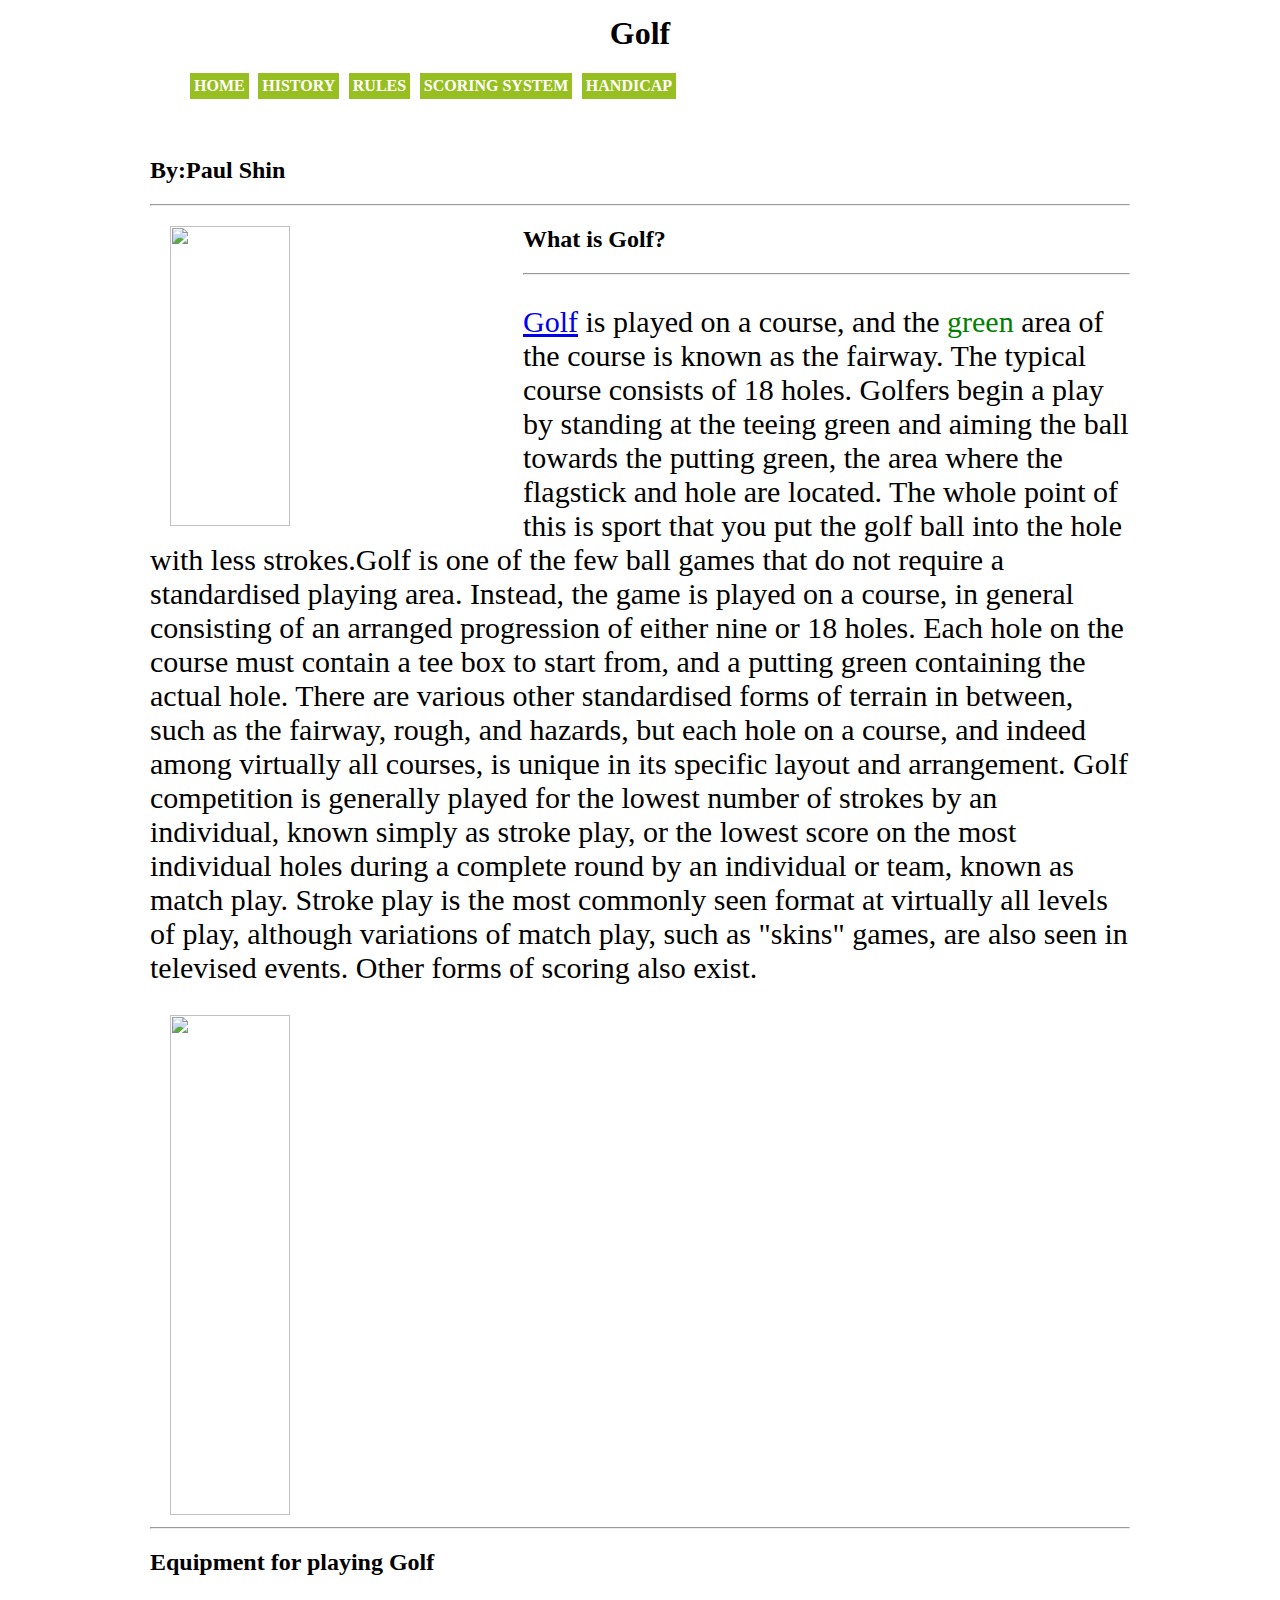
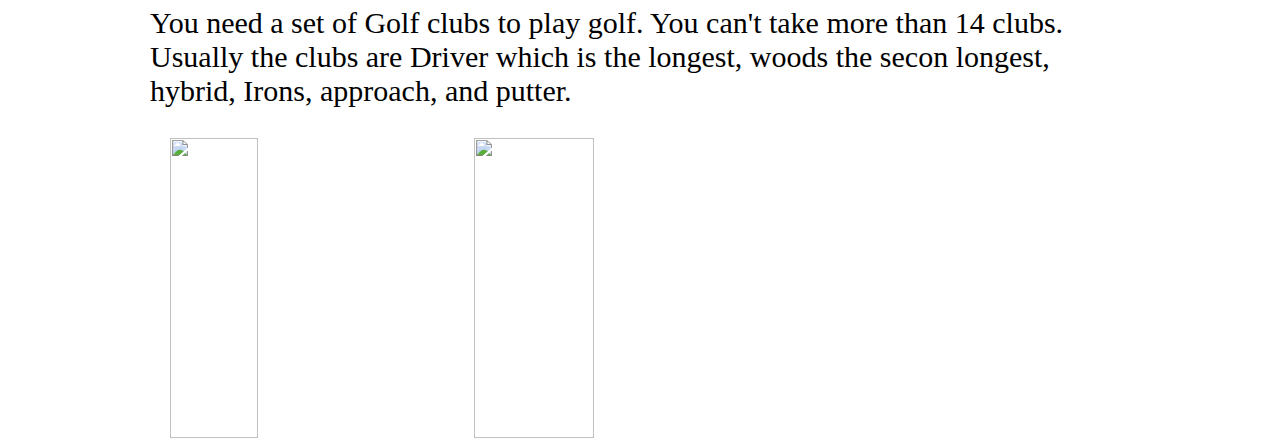
==== index.html @ 8f07d7e4 "update" ====
<!DOCTYPE html>

<html>
  <head>
    <title>Project</title>
      <link rel="stylesheet" href="./CSS/project.css" type="text/css">
      <link rel="icon" href="http://individual.icons-land.com/IconsPreview/POI/PNG/Circled/16x16/GolfClub_Circle_Green.png" type="image/gif" sizes="16x16">
      <meta name="viewport" content="width=device-width, initial-scale=1">
  </head>
  
  <body>
    <header>
      <h1>Golf</h1>
      <nav>
        <ul>
          <li><a class="navtop" href="index.html">Home</a></li>
          <li><a class="navtop" href="history_of_golf.html">History</a></li>
          <li><a class="navtop" href="rules_best_golfers.html">Rules</a></li>
          <li><a class="navtop" href="scoring_system.html">Scoring System</a></li>
          <li><a class="navtop" href="handicap.html">Handicap</a></li>
        </ul>
      </nav>
      <h2>By:Paul Shin</h2>
    </header>
    <hr>
    <section>
      <img src="http://0314c3a.netsolhost.com/wordpress1/wp-content/uploads/2012/05/GolfSport.jpg">
    
      <h2>What is Golf?</h2>
      <hr>
      <article>
        <p><a href ="https://en.wikipedia.org/wiki/Golf" target="_blank">Golf</a> is played on a course, and the  <span style="color:green">green</span> area of the course is known as the fairway. The typical course consists of 18 holes. Golfers begin a play by standing at the teeing green and aiming the ball towards the putting green, the area where the flagstick and hole are located. The whole point of this is sport that you put the golf ball into the hole with less strokes.Golf is one of the few ball games that do not require a standardised playing area. Instead, the game is played on a course, in general consisting of an arranged progression of either nine or 18 holes. Each hole on the course must contain a tee box to start from, and a putting green containing the actual hole. There are various other standardised forms of terrain in between, such as the fairway, rough, and hazards, but each hole on a course, and indeed among virtually all courses, is unique in its specific layout and arrangement. Golf competition is generally played for the lowest number of strokes by an individual, known simply as stroke play, or the lowest score on the most individual holes during a complete round by an individual or team, known as match play. Stroke play is the most commonly seen format at virtually all levels of play, although variations of match play, such as "skins" games, are also seen in televised events. Other forms of scoring also exist.
        </p>
      </article>
      <article>
        <iframe id="video" src="https://player.vimeo.com/video/132829679" frameborder="0" webkitallowfullscreen mozallowfullscreen allowfullscreen></iframe>
        <img id="family" src="IMG_family.JPG">
        <hr>
        <h2>Equipment for playing Golf</h2>
        <p>You need a set of Golf clubs to play golf. You can't take more than 14 clubs. Usually the clubs are Driver which is the longest, woods the secon longest, hybrid, Irons, approach, and putter.</p>
        <img id="clubs" src="http://thesandtrap.com/b/imgs/clubs/titleist_695mb_z_muscle.jpg">
        <img src=" http://www.onlygolfthailand.com/images/brands/tourstage/ironsviqforged_big.jpg">
      </article>
    </section>
  </body>
</html>
---- CSS/project.css ----
h1 {
  text-align : center;
  padding :5px;
  margin: 10px;
}

img {
  width : 35%;
  float: left;
  margin-right: 30px;
  height:300px;
  position: relative;
  left: 20px;
} 
#clubs{
  width : 30%;
  margin-right: 10px;
}
.title{
  font-family:"Impact";
}
#scoring {
  width:50%;
}
th, td {
  border : 2px solid black;
}

table {
  border-collapse: collapse;
}
body {
  width: 980px;
  margin: 0px auto;
}
#Tiger{
  width:170px;
}
#Phill {
  width:170px;
}
tr:hover {
  background-color: #66FFE0;
}
nav a {
  color:red;
}
.active {
  color: red;
}
video{
  width:350px;
  height:500px;
}
#family {
  float:left;
  height:500px;
}
#video {
  height:500px;
  width:400px;
}
p {
  font-size: 30px;
  font-family:"Comic Sans MS";
}
.lightbg {
  
}

@media screen and (max-width: 300px) {
    body {
        background-color: lightblue;
     }
    img {
        width:200px;
        height:auto;
    }
}


.navtop {
    margin-right:.6em;
    margin-bottom:.5em;
}
nav {
  margin-bottom:50px;
}
ul{
    overflow:hidden;
    list-style-type: none; 
}
li {
    float: left;
}
.navtop:link,.navtop:visited{
  display:block;
  width:80;
  font-weight:bold;
  color:#FFFFFF;
  background-color:#98bf21;
  text-align:center;
  padding:4px;
  text-decoration:none;
  text-transform:uppercase;
}
.navtop:hover,.navtop:active{
  background-color:#7A991A;
}
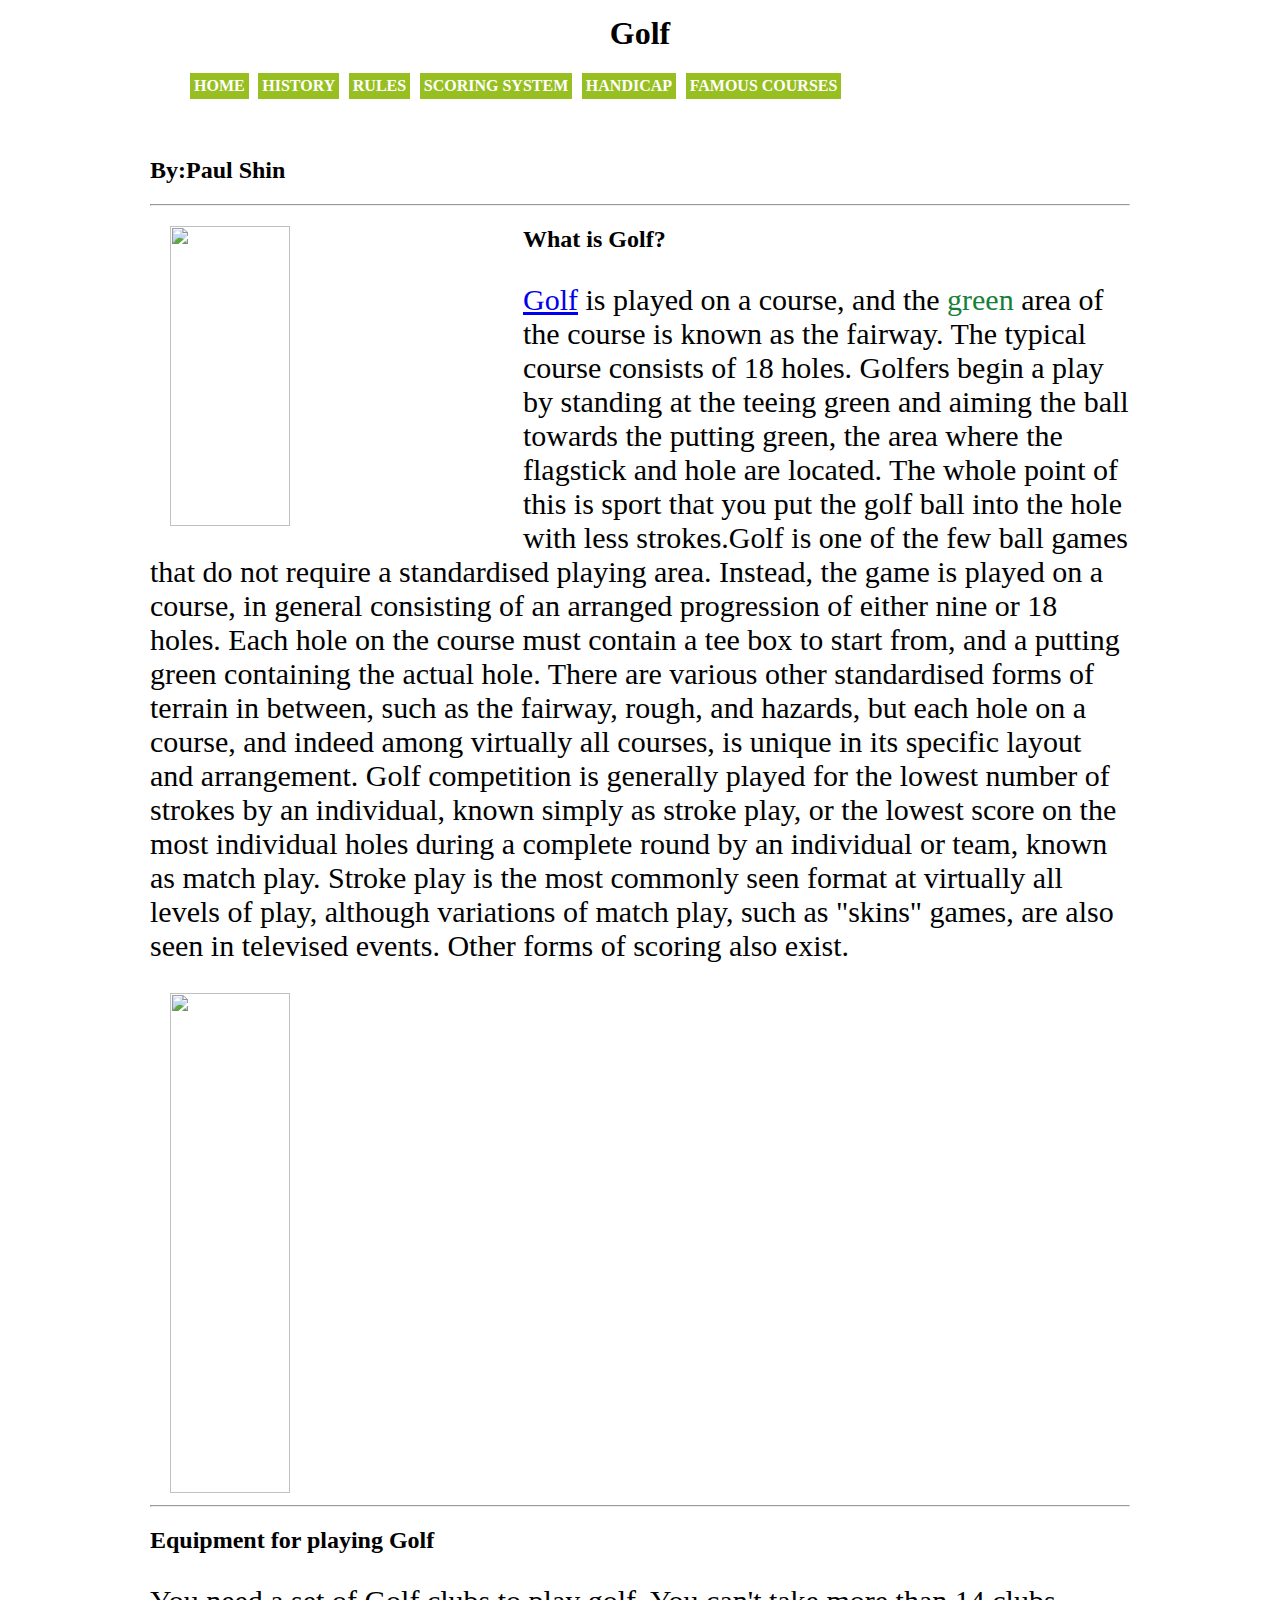
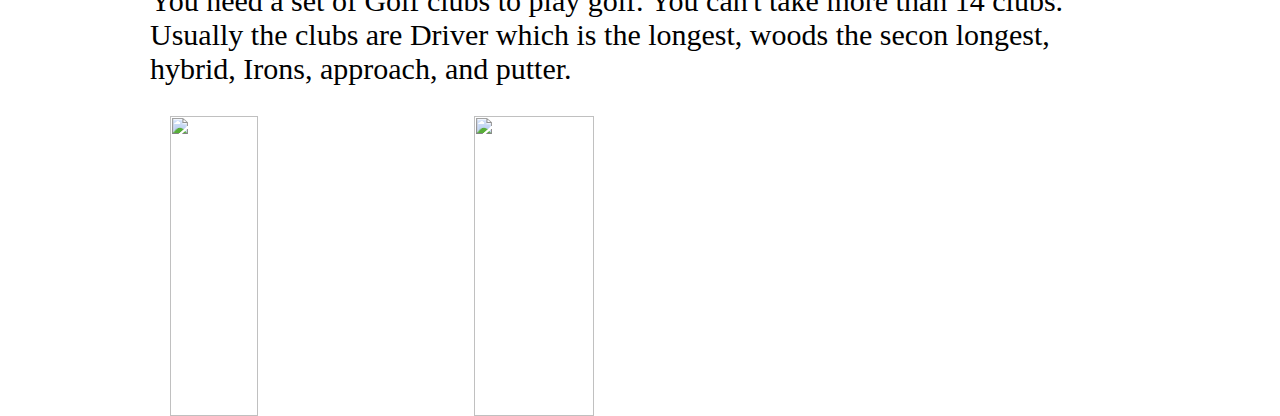
==== commit 20bdb4ab: "Update 7/15" ====
--- a/index.html
+++ b/index.html
@@ -3,9 +3,9 @@
 <html>
   <head>
     <title>Project</title>
-      <link rel="stylesheet" href="./CSS/project.css" type="text/css">
+      <link rel="stylesheet" href="./css/project.css" type="text/css">
       <link rel="icon" href="http://individual.icons-land.com/IconsPreview/POI/PNG/Circled/16x16/GolfClub_Circle_Green.png" type="image/gif" sizes="16x16">
-      <meta name="viewport" content="width=device-width, initial-scale=1">
+    <meta name="viewport" content="width=device-width, initial-scale=1">
   </head>
   
   <body>
@@ -18,6 +18,7 @@
           <li><a class="navtop" href="rules_best_golfers.html">Rules</a></li>
           <li><a class="navtop" href="scoring_system.html">Scoring System</a></li>
           <li><a class="navtop" href="handicap.html">Handicap</a></li>
+          <li><a class="navtop" href="famous_courses.html">FAMOUS COURSES</a></li>
         </ul>
       </nav>
       <h2>By:Paul Shin</h2>
@@ -27,9 +28,8 @@
       <img src="http://0314c3a.netsolhost.com/wordpress1/wp-content/uploads/2012/05/GolfSport.jpg">
     
       <h2>What is Golf?</h2>
-      <hr>
       <article>
-        <p><a href ="https://en.wikipedia.org/wiki/Golf" target="_blank">Golf</a> is played on a course, and the  <span style="color:green">green</span> area of the course is known as the fairway. The typical course consists of 18 holes. Golfers begin a play by standing at the teeing green and aiming the ball towards the putting green, the area where the flagstick and hole are located. The whole point of this is sport that you put the golf ball into the hole with less strokes.Golf is one of the few ball games that do not require a standardised playing area. Instead, the game is played on a course, in general consisting of an arranged progression of either nine or 18 holes. Each hole on the course must contain a tee box to start from, and a putting green containing the actual hole. There are various other standardised forms of terrain in between, such as the fairway, rough, and hazards, but each hole on a course, and indeed among virtually all courses, is unique in its specific layout and arrangement. Golf competition is generally played for the lowest number of strokes by an individual, known simply as stroke play, or the lowest score on the most individual holes during a complete round by an individual or team, known as match play. Stroke play is the most commonly seen format at virtually all levels of play, although variations of match play, such as "skins" games, are also seen in televised events. Other forms of scoring also exist.
+        <p><a href ="https://en.wikipedia.org/wiki/Golf" target="_blank">Golf</a> is played on a course, and the  <span class="green">green</span> area of the course is known as the fairway. The typical course consists of 18 holes. Golfers begin a play by standing at the teeing green and aiming the ball towards the putting green, the area where the flagstick and hole are located. The whole point of this is sport that you put the golf ball into the hole with less strokes.Golf is one of the few ball games that do not require a standardised playing area. Instead, the game is played on a course, in general consisting of an arranged progression of either nine or 18 holes. Each hole on the course must contain a tee box to start from, and a putting green containing the actual hole. There are various other standardised forms of terrain in between, such as the fairway, rough, and hazards, but each hole on a course, and indeed among virtually all courses, is unique in its specific layout and arrangement. Golf competition is generally played for the lowest number of strokes by an individual, known simply as stroke play, or the lowest score on the most individual holes during a complete round by an individual or team, known as match play. Stroke play is the most commonly seen format at virtually all levels of play, although variations of match play, such as "skins" games, are also seen in televised events. Other forms of scoring also exist.
         </p>
       </article>
       <article>
--- a/css/project.css
+++ b/css/project.css
@@ -0,0 +1,112 @@
+h1 {
+  text-align : center;
+  padding :5px;
+  margin: 10px;
+}
+
+img {
+  width : 35%;
+  float: left;
+  margin-right: 30px;
+  height:300px;
+  position: relative;
+  left: 20px;
+} 
+#clubs{
+  width : 30%;
+  margin-right: 10px;
+}
+.title{
+  font-family:"Impact";
+}
+#scoring {
+  width:50%;
+}
+th, td {
+  border : 2px solid black;
+}
+
+table {
+  border-collapse: collapse;
+}
+body {
+  width: 980px;
+  margin: 0px auto;
+}
+#Tiger{
+  width:170px;
+}
+#Phill {
+  width:170px;
+}
+tr:hover {
+  background-color: #66FFE0;
+}
+nav a {
+  color:red;
+}
+.active {
+  color: red;
+}
+video{
+  width:350px;
+  height:500px;
+}
+#family {
+  float:left;
+  height:500px;
+}
+#video {
+  height:500px;
+  width:400px;
+}
+p {
+  font-size: 30px;
+  font-family:"Comic Sans MS";
+}
+.lightbg {
+  
+}
+
+@media screen and (max-width: 300px) {
+    body {
+        background-color: lightblue;
+     }
+    img {
+        width:200px;
+        height:auto;
+    }
+}
+.green{
+  color: #167F39;
+}
+
+.navtop {
+    margin-right:.6em;
+    margin-bottom:.5em;
+}
+nav {
+  margin-bottom:50px;
+}
+ul{
+    overflow:hidden;
+    list-style-type: none; 
+}
+li {
+    float: left;
+}
+.navtop:link,.navtop:visited{
+  display:block;
+  width:80;
+  font-weight:bold;
+  color:#FFFFFF;
+  background-color:#98bf21;
+  text-align:center;
+  padding:4px;
+  text-decoration:none;
+  text-transform:uppercase;
+}
+.navtop:hover,.navtop:active{
+  background-color:#7A991A;
+}
+
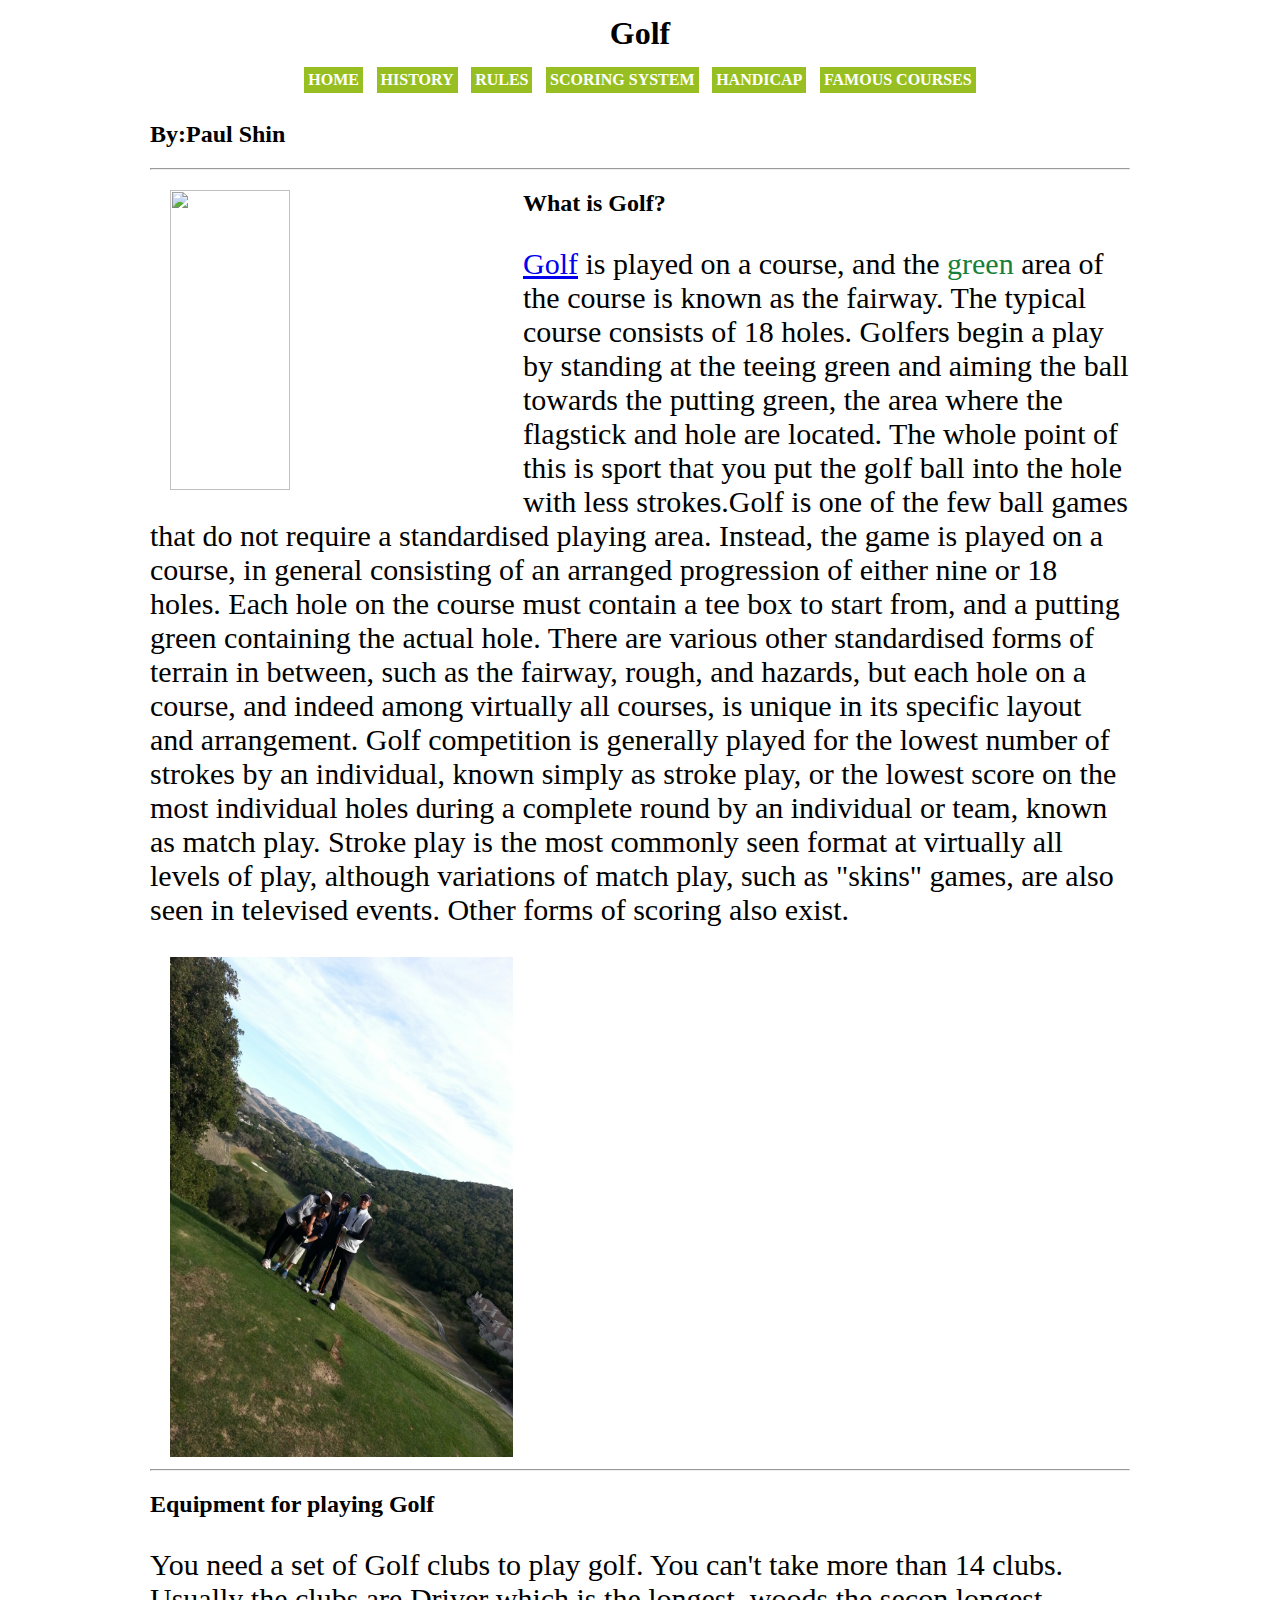
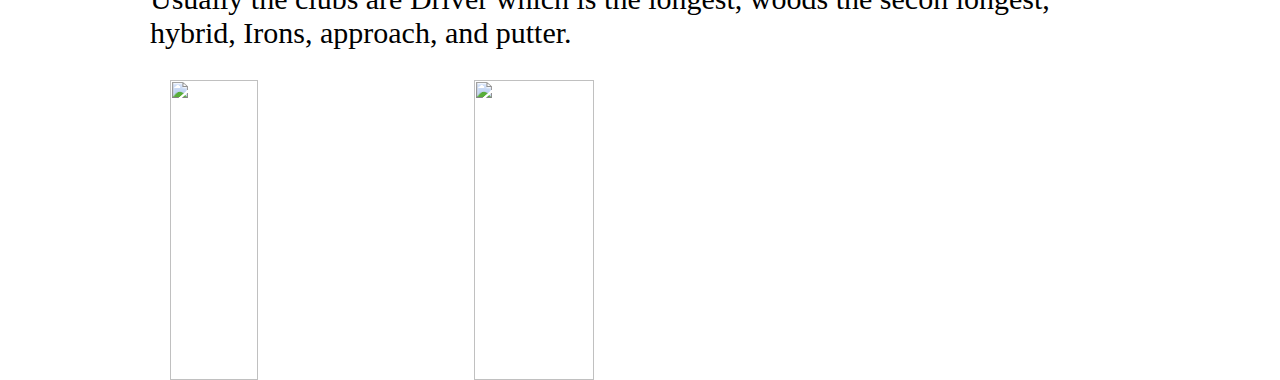
==== commit 2e0295dd: "update" ====
--- a/index.html
+++ b/index.html
@@ -1,5 +1,4 @@
 <!DOCTYPE html>
-
 <html>
   <head>
     <title>Project</title>
@@ -8,7 +7,7 @@
     <meta name="viewport" content="width=device-width, initial-scale=1">
   </head>
   
-  <body>
+  <body id="history">
     <header>
       <h1>Golf</h1>
       <nav>
@@ -34,7 +33,7 @@
       </article>
       <article>
         <iframe id="video" src="https://player.vimeo.com/video/132829679" frameborder="0" webkitallowfullscreen mozallowfullscreen allowfullscreen></iframe>
-        <img id="family" src="IMG_family.JPG">
+        <img id="family" src="pictures/IMG_family.JPG">
         <hr>
         <h2>Equipment for playing Golf</h2>
         <p>You need a set of Golf clubs to play golf. You can't take more than 14 clubs. Usually the clubs are Driver which is the longest, woods the secon longest, hybrid, Irons, approach, and putter.</p>
--- a/css/project.css
+++ b/css/project.css
@@ -65,7 +65,7 @@
   font-family:"Comic Sans MS";
 }
 .lightbg {
-  
+    background-image:url(http://www.hdwallpaperscool.com/wp-content/uploads/2015/01/golf-course-wide-hd-wallpaper-download-golf-course-images-free.jpg);
 }
 
 @media screen and (max-width: 300px) {
@@ -82,18 +82,22 @@
 }
 
 .navtop {
-    margin-right:.6em;
+    margin-right:.3em;
+    margin-left:.3em;
     margin-bottom:.5em;
 }
 nav {
-  margin-bottom:50px;
+   margin:0 auto;
+   width:90%;
+   text-align: center;
 }
-ul{
+nav ul{
     overflow:hidden;
     list-style-type: none; 
+    margin: 0 auto;
 }
-li {
-    float: left;
+nav ul li {
+  display: inline-block;
 }
 .navtop:link,.navtop:visited{
   display:block;
@@ -109,4 +113,40 @@
 .navtop:hover,.navtop:active{
   background-color:#7A991A;
 }
+.courses {
+  font-size:1.2em;
+  font-family:"Times New Roman", Georgia, Serif;
+}
+.pi {
+  width:100px;
+  height:100px;
+}
+nav ul {
+  padding:0;
+}
+#scoring{
+  color:#FFFFFF;
+}
+.wikitable {
+  float:right;
+}
+#famous {
+  background-image:url("http://churchatprison.com/wp-content/uploads/2014/06/bigstock-Blue-sky-with-clouds-backgroun-51135202.jpg");
+}
+#history {
+  background-image:url("https://daveduke.files.wordpress.com/2013/09/2284.jpg");
+  background-size:cover;
+}
+#rules {
+  background-image:url("http://hqbackground.com/wp-content/uploads/2014/10/background-for-website-31-image-background-and-wallpaper.jpg");
+  background-size:cover;
+}
+#handicap {
+  background-image:url("http://i.imgur.com/Y3t43E3.jpg");
+  background-size:cover;
+}
+#hello {
+  color:white;
+}
 
+
